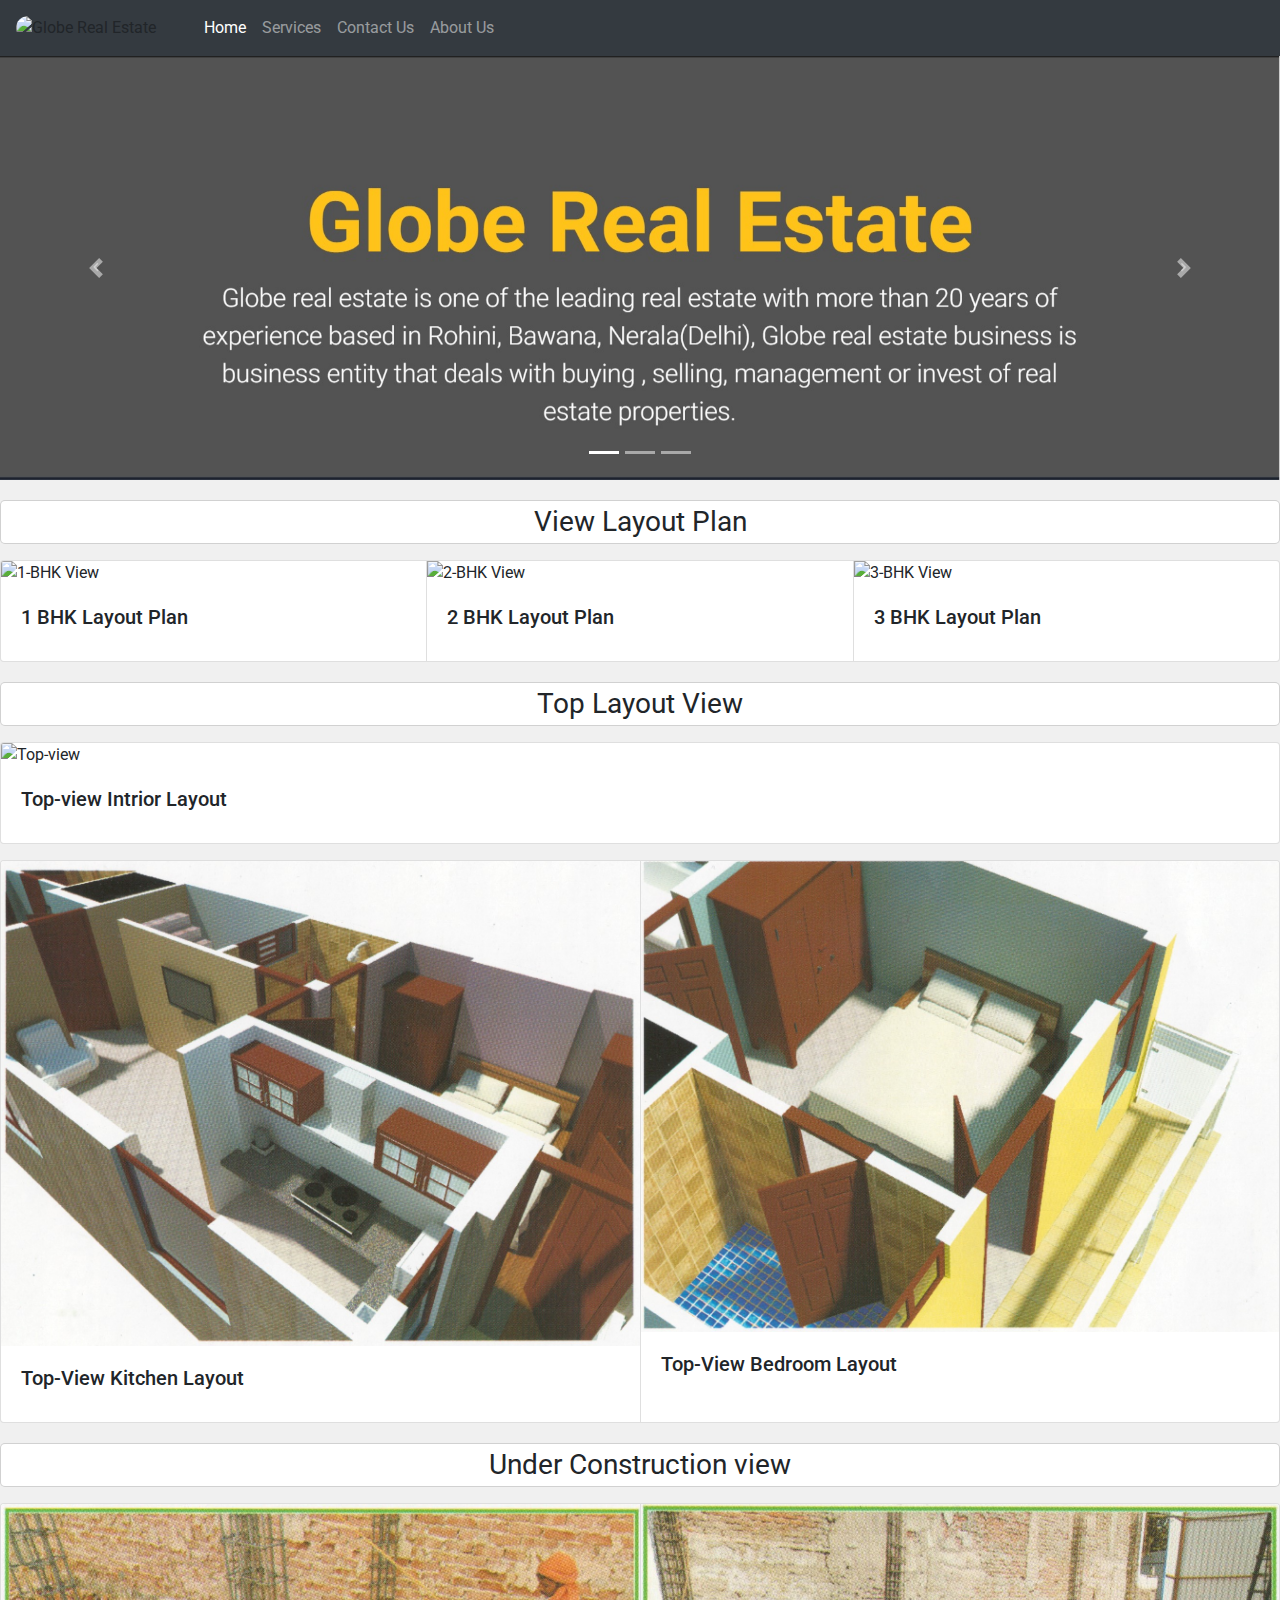
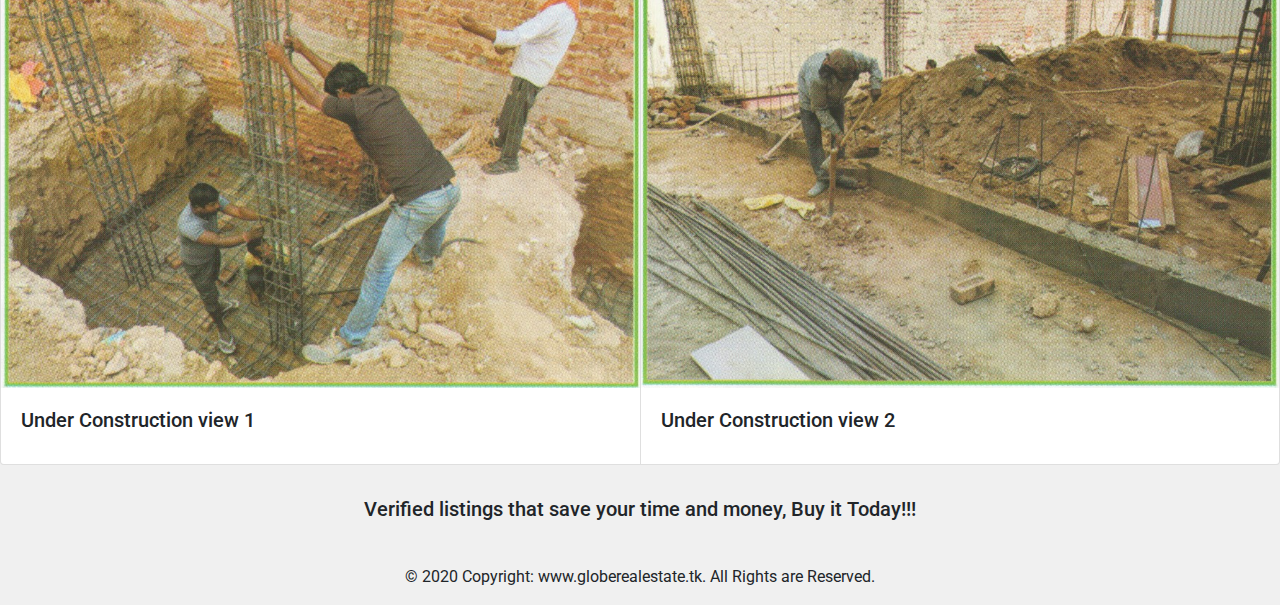
==== index.html @ fe12d83e "Add files via upload" ====
<!DOCTYPE html>
<html lang="en">

<head>
  <meta charset="UTF-8">
  <meta name="viewport" content="width=device-width, initial-scale=1.0">
  <title>Globe Real Estate</title>


  <!-- CSS CDN -->
  <link rel="stylesheet" href="https://stackpath.bootstrapcdn.com/bootstrap/4.5.0/css/bootstrap.min.css"
    integrity="sha384-9aIt2nRpC12Uk9gS9baDl411NQApFmC26EwAOH8WgZl5MYYxFfc+NcPb1dKGj7Sk" crossorigin="anonymous">
  <!-- CSS CDN -->

  <!-- JS CDN -->
  <script src="https://code.jquery.com/jquery-3.5.1.slim.min.js"
    integrity="sha384-DfXdz2htPH0lsSSs5nCTpuj/zy4C+OGpamoFVy38MVBnE+IbbVYUew+OrCXaRkfj"
    crossorigin="anonymous"></script>
  <script src="https://cdn.jsdelivr.net/npm/popper.js@1.16.0/dist/umd/popper.min.js"
    integrity="sha384-Q6E9RHvbIyZFJoft+2mJbHaEWldlvI9IOYy5n3zV9zzTtmI3UksdQRVvoxMfooAo"
    crossorigin="anonymous"></script>
  <script src="https://stackpath.bootstrapcdn.com/bootstrap/4.5.0/js/bootstrap.min.js"
    integrity="sha384-OgVRvuATP1z7JjHLkuOU7Xw704+h835Lr+6QL9UvYjZE3Ipu6Tp75j7Bh/kR0JKI"
    crossorigin="anonymous"></script>
  <!-- JS CDN -->

  <!-- Bootstrap CDN -->
  <!-- <link rel="stylesheet" href="https://stackpath.bootstrapcdn.com/bootstrap/4.5.0/css/bootstrap.min.css"
        integrity="sha384-9aIt2nRpC12Uk9gS9baDl411NQApFmC26EwAOH8WgZl5MYYxFfc+NcPb1dKGj7Sk" crossorigin="anonymous">
    <script src="https://stackpath.bootstrapcdn.com/bootstrap/4.5.0/js/bootstrap.min.js"
        integrity="sha384-OgVRvuATP1z7JjHLkuOU7Xw704+h835Lr+6QL9UvYjZE3Ipu6Tp75j7Bh/kR0JKI" crossorigin="anonymous">
        </script>

    <script src="https://code.jquery.com/jquery-3.5.1.slim.min.js"
        integrity="sha384-DfXdz2htPH0lsSSs5nCTpuj/zy4C+OGpamoFVy38MVBnE+IbbVYUew+OrCXaRkfj"
        crossorigin="anonymous"></script>
    <script src="https://cdn.jsdelivr.net/npm/popper.js@1.16.0/dist/umd/popper.min.js"
        integrity="sha384-Q6E9RHvbIyZFJoft+2mJbHaEWldlvI9IOYy5n3zV9zzTtmI3UksdQRVvoxMfooAo" crossorigin="anonymous">
        </script> -->

  <!-- MD Bootstrap CDN -->
  <!-- Font Awesome -->
  <link rel="stylesheet" href="https://use.fontawesome.com/releases/v5.8.2/css/all.css">
  <!-- Google Fonts -->
  <link rel="stylesheet" href="https://fonts.googleapis.com/css?family=Roboto:300,400,500,700&display=swap">
  <!-- Bootstrap core CSS -->
  <link href="https://cdnjs.cloudflare.com/ajax/libs/twitter-bootstrap/4.5.0/css/bootstrap.min.css" rel="stylesheet">
  <!-- Material Design Bootstrap -->
  <link href="https://cdnjs.cloudflare.com/ajax/libs/mdbootstrap/4.19.1/css/mdb.min.css" rel="stylesheet">
  <!-- MD Bootstrap CDN -->


  <!-- StyleSheet -->
  <link rel="stylesheet" href="CSS/style.css">

  <!-- Favicon -->
  <link rel="shortcut icon" href="images/favicon.png" type="image/x-icon">

</head>

<body>
  <nav class="navbar navbar-expand-lg navbar-dark bg-dark">
    <img src="images/GRE.png" alt="Globe Real Estate" width="180px" class="navlogo">
    <button class="navbar-toggler" type="button" data-toggle="collapse" data-target="#navbarSupportedContent"
      aria-controls="navbarSupportedContent" aria-expanded="false" aria-label="Toggle navigation">
      <span class="navbar-toggler-icon"></span>
    </button>

    <div class="collapse navbar-collapse" id="navbarSupportedContent">
      <ul class="navbar-nav mr-auto">
        <li class="nav-item1 active">
          <a class="nav-link" href="#">Home <span class="sr-only">(current)</span></a>
        </li>
        <li class="nav-item1">
          <a class="nav-link" href="html/service.html">Services</a>
        </li>
        <li class="nav-item1">
          <a class="nav-link" href="html/contact.html">Contact Us</a>
        </li>
        <li class="nav-item1">
          <a class="nav-link" href="html/about.html">About Us</a>
        </li>

      </ul>
    </div>
  </nav>

  <!-- Carousel Component -->
  <div id="carouselExampleCaptions" class="carousel slide" data-ride="carousel">
    <ol class="carousel-indicators">
      <li data-target="#carouselExampleCaptions" data-slide-to="0" class="active"></li>
      <li data-target="#carouselExampleCaptions" data-slide-to="1"></li>
      <li data-target="#carouselExampleCaptions" data-slide-to="2"></li>
    </ol>
    <div class="carousel-inner">
      <div class="carousel-item active">
        <img src="Images/carouselMain.JPG" class="d-block w-100" alt="main carousel">
        <div class="carousel-caption d-none d-md-block">
          <!-- <h5 class="heading">Globe Real Estate</h5>
                    <p class="para">Globe real estate is one of the leading real estate with more than 20 years of experience based
                        in Rohini, Bawana, Nerala(Delhi), Globe real estate business is business entity that deals with
                        buying , selling, management or invest of real estate properties.</p> -->
        </div>
      </div>
      <div class="carousel-item">
        <img src="Images/carousel2.png" class="d-block w-100" alt="carousel-2">
        <div class="carousel-caption d-none d-md-block">
          <!-- <h5>Globe Real Estate</h5>
              <p>Lorem ipsum dolor sit amet, consectetur adipiscing elit.</p> -->
        </div>
      </div>
      <div class="carousel-item">
        <img src="Images/carousel3.png" class="d-block w-100" alt="carousel-3">
        <div class="carousel-caption d-none d-md-block">
        </div>
      </div>
      <div class="carousel-item">
        <img src="Images/carousel-globe.png" class="d-block w-100" alt="main carousel">
        <div class="carousel-caption d-none d-md-block">
        </div>
      </div>
    </div>
    <a class="carousel-control-prev" href="#carouselExampleCaptions" role="button" data-slide="prev">
      <span class="carousel-control-prev-icon" aria-hidden="true"></span>
      <span class="sr-only">Previous</span>
    </a>
    <a class="carousel-control-next" href="#carouselExampleCaptions" role="button" data-slide="next">
      <span class="carousel-control-next-icon" aria-hidden="true"></span>
      <span class="sr-only">Next</span>
    </a>
  </div>
  <p class="parahead">View Layout Plan</p>
  <!-- 3 cards in line ##cards## -->
  <div class="card-group">
    <div class="card">
      <img src="Images/interior/1BHK.png" class="card-img-top" alt="1-BHK View">
      <div class="card-body">
        <h5 class="card-title">1 BHK Layout Plan</h5>
        <!-- <p class="card-text">This is a wider card with supporting text below as a natural lead-in to additional content.
          This content is a little bit longer.</p> -->
        <!-- <p class="card-text"><small class="text-muted">Last updated 3 mins ago</small></p> -->
      </div>
    </div>
    <div class="card">
      <img src="Images/interior/2BHK.png" class="card-img-top" alt="2-BHK View">
      <div class="card-body">
        <h5 class="card-title">2 BHK Layout Plan</h5>
        <!-- <p class="card-text">This card has supporting text below as a natural lead-in to additional content.</p> -->
        <!-- <p class="card-text"><small class="text-muted">Last updated 3 mins ago</small></p> -->
      </div>
    </div>
    <div class="card">
      <img src="Images/interior/3BHK.png" class="card-img-top" alt="3-BHK View">
      <div class="card-body">
        <h5 class="card-title">3 BHK Layout Plan</h5>
        <!-- <p class="card-text">This is a wider card with supporting text below as a natural lead-in to additional content.
          This card has even longer content than the first to show that equal height action.</p> -->
        <!-- <p class="card-text"><small class="text-muted">Last updated 3 mins ago</small></p> -->
      </div>
    </div>
  </div>
  <!-- cards -->
  <p class="parahead">Top Layout View</p>
  <!-- 1 Horizontal cards -->
  <div class="card mb-3">
    <img src="Images/interior/view3.png" class="card-img-top" alt="Top-view">
    <div class="card-body">
      <h5 class="card-title">Top-view Intrior Layout</h5>
      <!-- <p class="card-text">This is a wider card with supporting text below as a natural lead-in to additional content.
        This content is a little bit longer.</p> -->
      <!-- <p class="card-text"><small class="text-muted">Last updated 3 mins ago</small></p> -->
    </div>
  </div>
  <!-- Horizontal cards -->
  <!-- 2 cards in line ##Cards## -->
  <div class="card-group">
    <div class="card">
      <img src="Images/interior/view1.png" class="card-img-top" alt="1-BHK View">
      <div class="card-body">
        <h5 class="card-title">Top-View Kitchen Layout</h5>
        <!-- <p class="card-text">This is a wider card with supporting text below as a natural lead-in to additional content.
          This content is a little bit longer.</p> -->
        <!-- <p class="card-text"><small class="text-muted">Last updated 3 mins ago</small></p> -->
      </div>
    </div>
    <div class="card">
      <img src="Images/interior/view2.png" class="card-img-top" alt="2-BHK View">
      <div class="card-body">
        <h5 class="card-title">Top-View Bedroom Layout</h5>
        <!-- <p class="card-text">This card has supporting text below as a natural lead-in to additional content.</p> -->
        <!-- <p class="card-text"><small class="text-muted">Last updated 3 mins ago</small></p> -->
      </div>
    </div>
  </div>
  <!-- 2 cards in line ##Cards## -->


  <p class="parahead">Under Construction view</p>
  <!-- 2 cards in line ##Cards## -->
  <div class="card-group">
    <div class="card">
      <img src="Images/interior/under_const1.png" class="card-img-top" alt="1-BHK View">
      <div class="card-body">
        <h5 class="card-title">Under Construction view 1</h5>
        <!-- <p class="card-text">This is a wider card with supporting text below as a natural lead-in to additional content.
          This content is a little bit longer.</p> -->
        <!-- <p class="card-text"><small class="text-muted">Last updated 3 mins ago</small></p> -->
      </div>
    </div>
    <div class="card">
      <img src="Images/interior/under_const2.png" class="card-img-top" alt="2-BHK View">
      <div class="card-body">
        <h5 class="card-title">Under Construction view 2</h5>
        <!-- <p class="card-text">This card has supporting text below as a natural lead-in to additional content.</p> -->
        <!-- <p class="card-text"><small class="text-muted">Last updated 3 mins ago</small></p> -->
      </div>
    </div>
  </div>
  <!-- 2 cards in line ##Cards## -->

  <!-- Footer -->
  <footer class="page-footer font-small unique-color-dark pt-4">

    <!-- Footer Elements -->
    <div class="container">

      <!-- Call to action -->
      <ul class="list-unstyled list-inline text-center py-2">
        <li class="list-inline-item">
          <h5 class="mb-1">Verified listings that save your time and money, Buy it Today!!!</h5>
        </li>
        <!-- <li class="list-inline-item">
                    <a href="#!" class="btn btn-outline-white btn-rounded">Sign up!</a>
                </li> -->
      </ul>
      <!-- Call to action -->

    </div>
    <!-- Footer Elements -->

    <!-- Copyright -->
    <div class="footer-copyright text-center py-3">© 2020 Copyright: www.globerealestate.tk. All Rights are Reserved.
      <!-- <a href="https://mdbootstrap.com/"> MDBootstrap.com</a> -->
    </div>
    <!-- Copyright -->

  </footer>
  <!-- Footer -->
</body>

</html>
---- CSS/style.css ----
body{
    background-color: rgb(240,240,240);
}
.navlogo{
    border-radius: 20px;
}
.heading{
    font-weight: 800;
    font-size: 100px;
    color: #ffc319;
}
/* .heading-light{
    font-weight: 800;
    font-size: 100px;
    color: #9019ff;
} */
.para{
    font-size: 30px;
}

/* Css for blocks */

.item1 div{
    text-align: left;
    width: 98%;
    margin: auto;
    justify-content: center;
    align-items: center;
    display: flex;
    margin-top: 23px;
    border: 1px solid rgb(61, 61, 61);
    border-radius: 10px;
    background-color: white;
}
.image{
    justify-content: center;
    padding: 23px;
    width: 300px;
    border-radius: 35px;
}

.strong{
    /* text-align: center; */
    font-size: 30px;
    color: brown;
    /* padding-bottom: 20px; */
}
.parahead{
    border: 1px solid #8080805c;
    border-radius: 5px;
    margin-top: 20px;
    font-size: 28px;
    background-color: white;
    text-align: center;
}
/* contact page */
.links{
    text-decoration: none;
    font-size: 20px;
    border: 2px solid rgb(17, 17, 109);
    border-radius: 23px;
    color: blue;
    padding: 5px 10px;
}
.links:hover{
    border: 2px solid rgb(0, 0, 0);
    border-radius: 23px;
    background-color: rgb(0, 0, 0);
    color: white;
}
.center_text{
    text-align: center;
}
.center_link{
    width: auto;
    margin: auto;
}
/* .textbox{
    padding: 5px 23px;
    text-align: center;
    width: 150px;
} */
.btn{
    padding: 5px 20px;
    border: 0.1px solid black;
    border-radius: 23px;
}
.btn:hover{
    cursor: pointer;
    background-color: black;
    color: white;
}
/* contact page */
.style-container{
    border: 2px solid #cac3c3;
    background-color: white;
    border-radius: 8px;
    margin: auto;
    width: 80%;
    margin-bottom: 23px;
}
.contain{
    padding: 0px;
}
.Main-heading{
    margin: 20px;
}
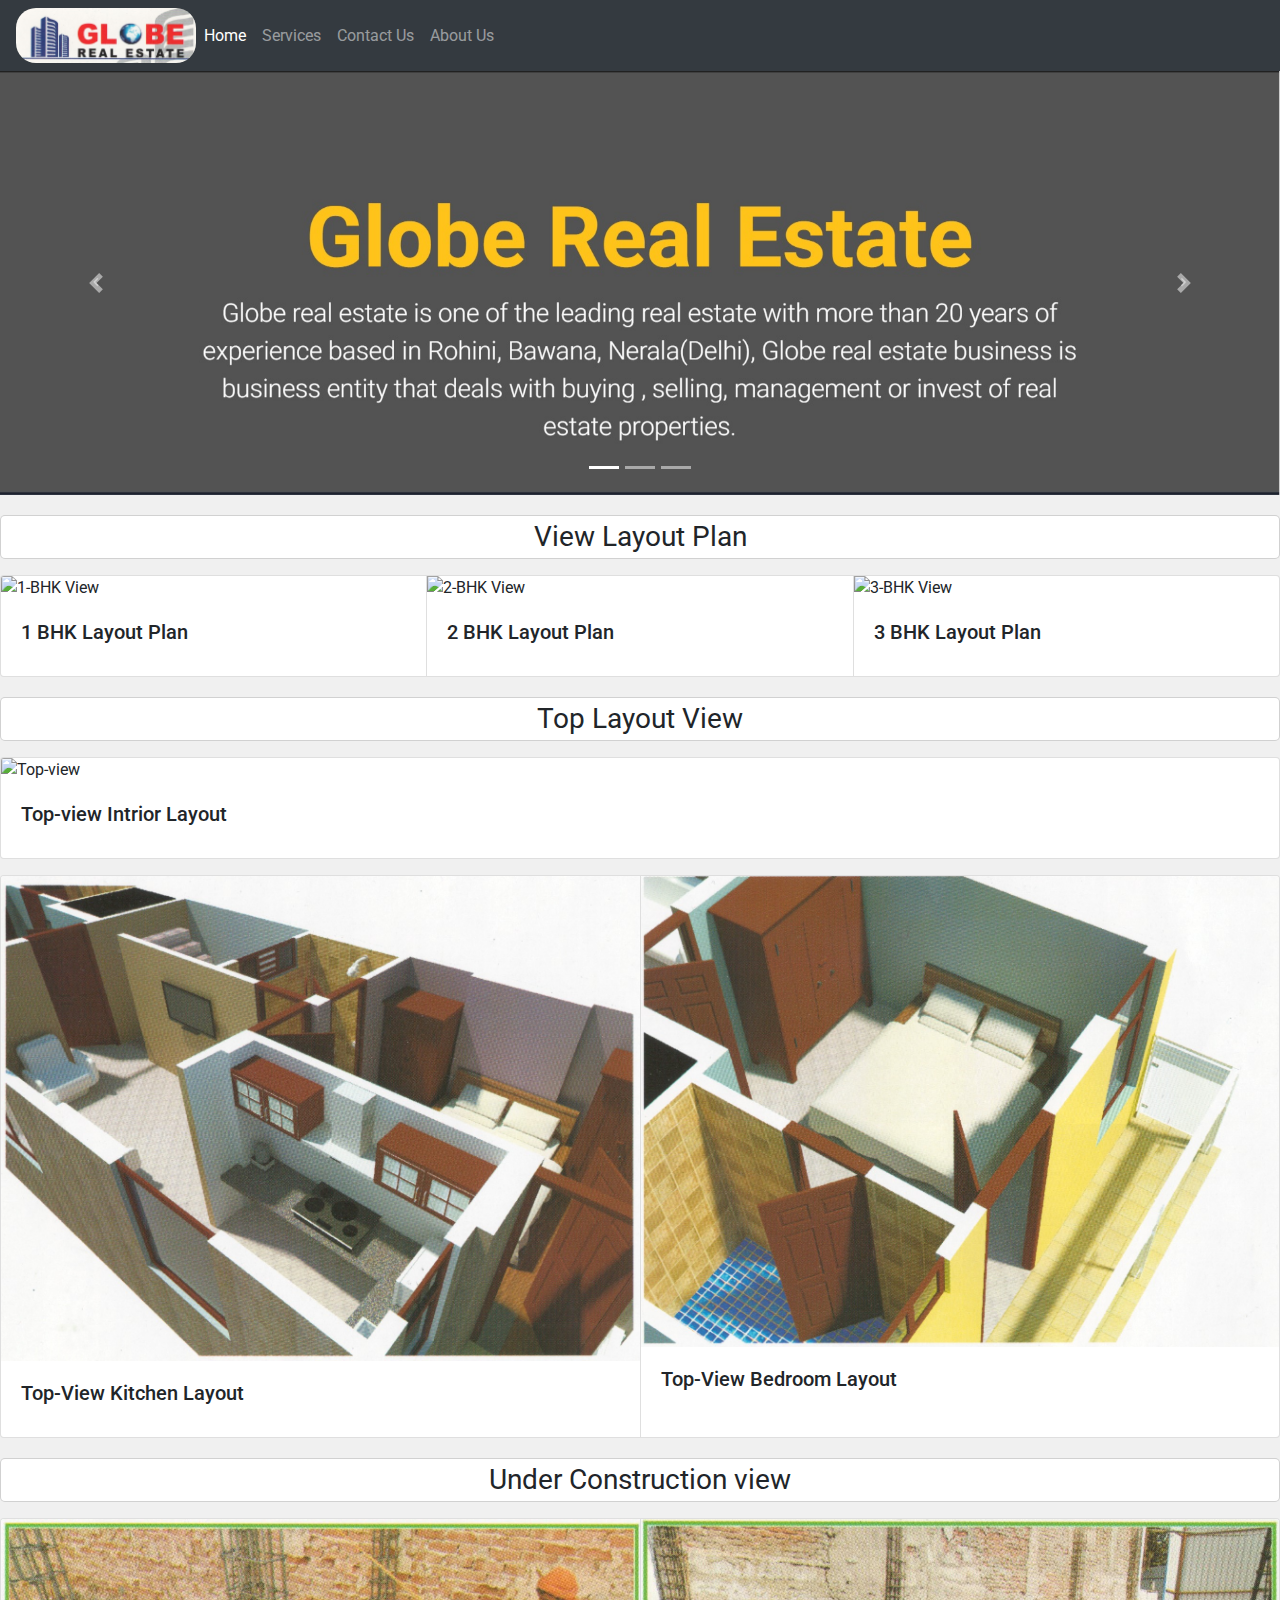
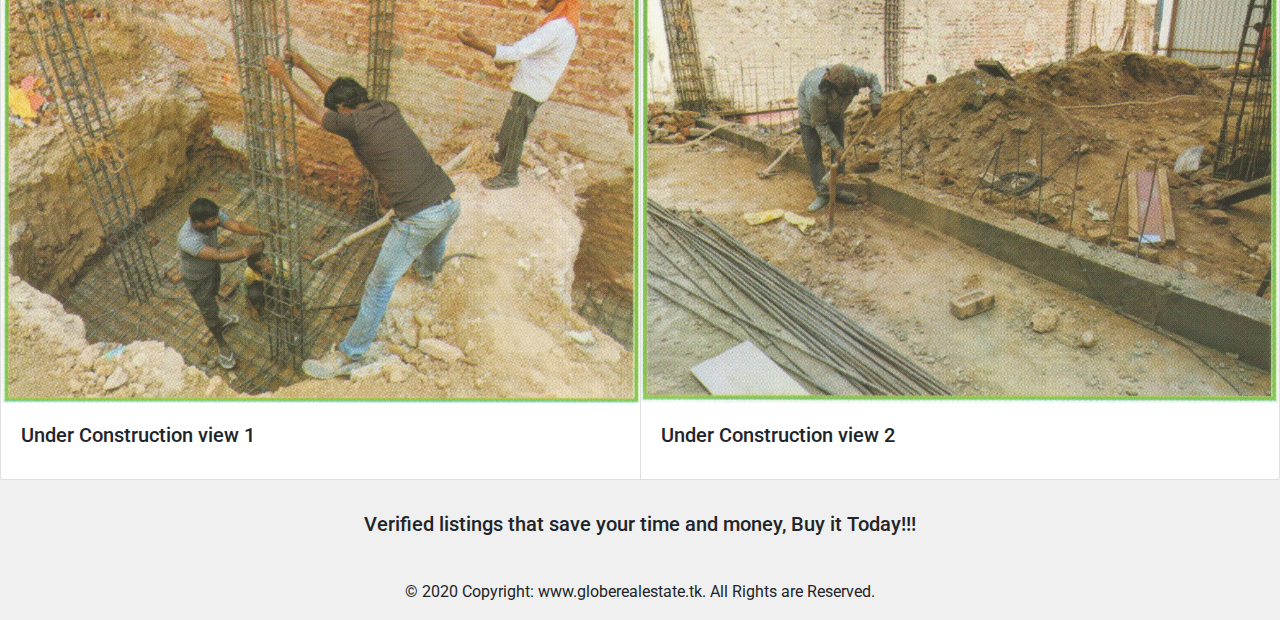
==== commit e6797d79: "Update index.html" ====
--- a/index.html
+++ b/index.html
@@ -60,7 +60,7 @@
 
 <body>
   <nav class="navbar navbar-expand-lg navbar-dark bg-dark">
-    <img src="images/GRE.png" alt="Globe Real Estate" width="180px" class="navlogo">
+    <img src="Images/GRE.png" alt="Globe Real Estate" width="180px" class="navlogo">
     <button class="navbar-toggler" type="button" data-toggle="collapse" data-target="#navbarSupportedContent"
       aria-controls="navbarSupportedContent" aria-expanded="false" aria-label="Toggle navigation">
       <span class="navbar-toggler-icon"></span>
@@ -248,4 +248,4 @@
   <!-- Footer -->
 </body>
 
-</html>+</html>
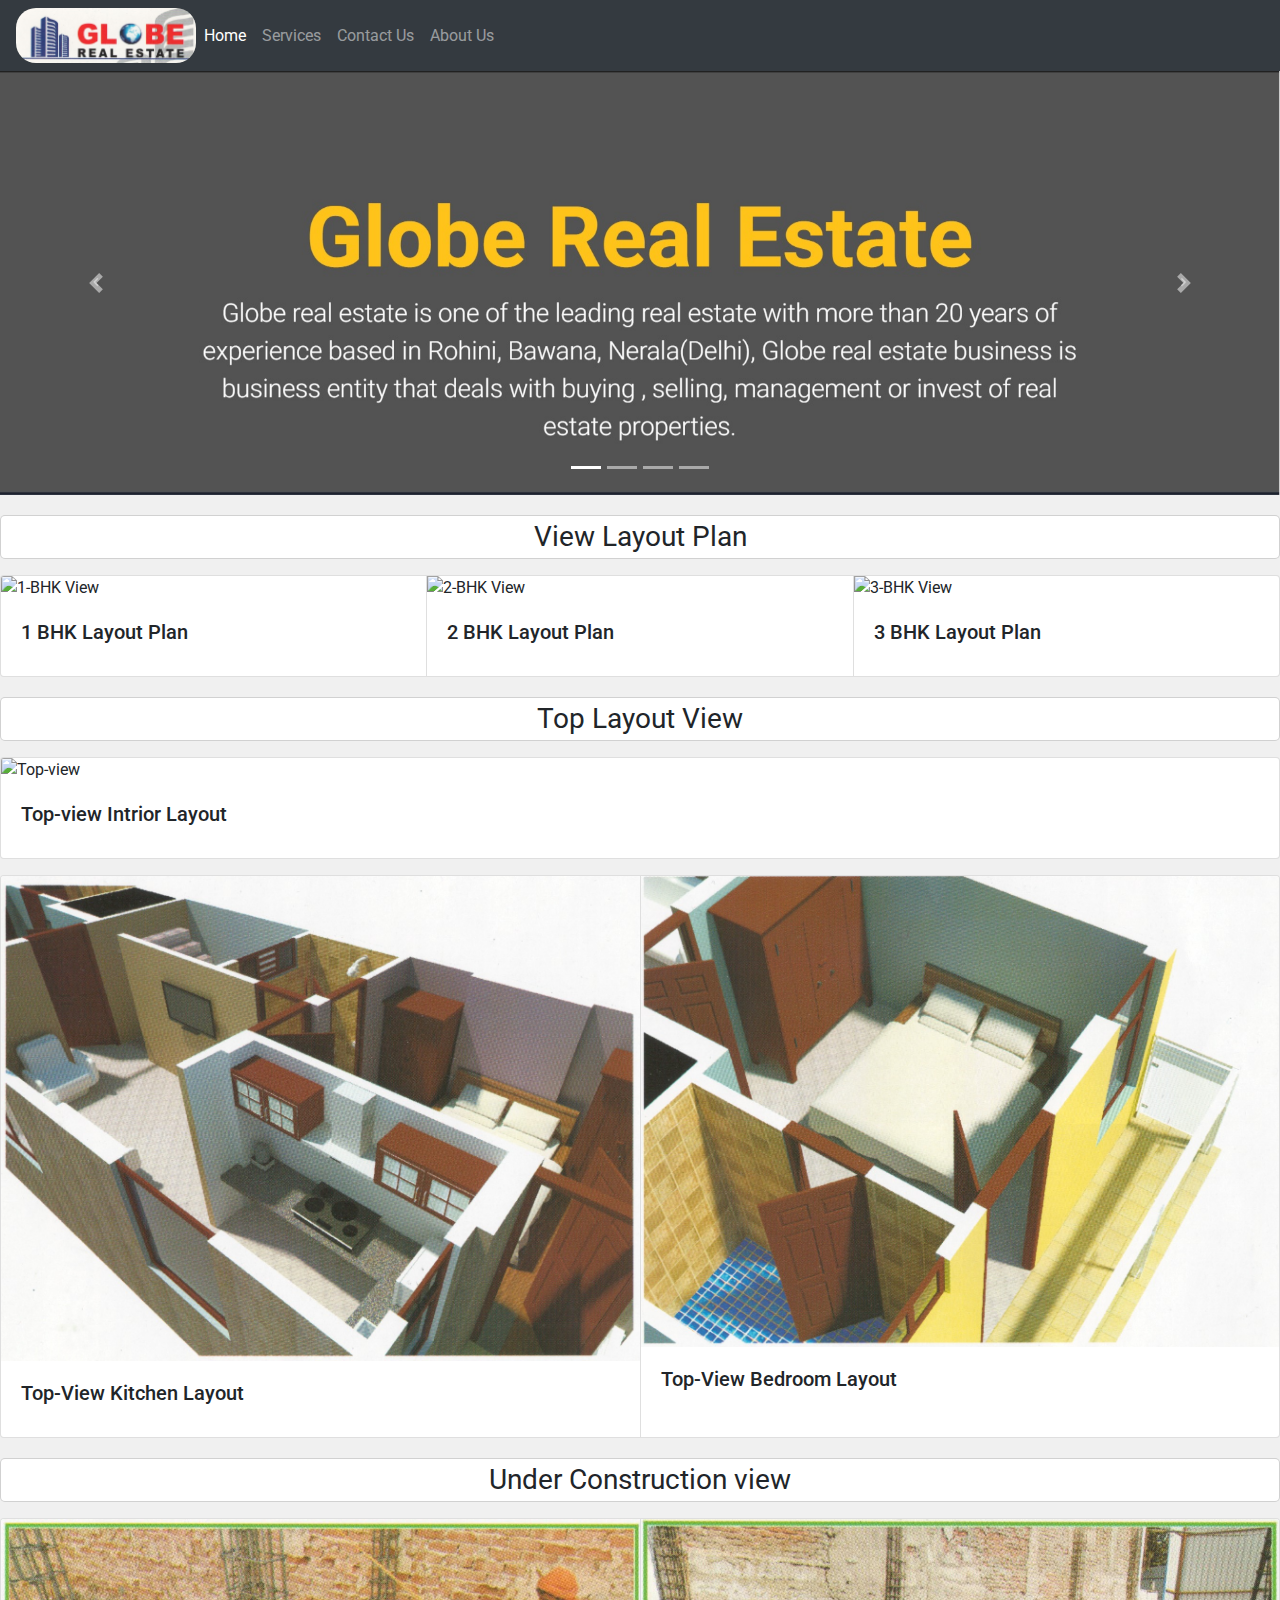
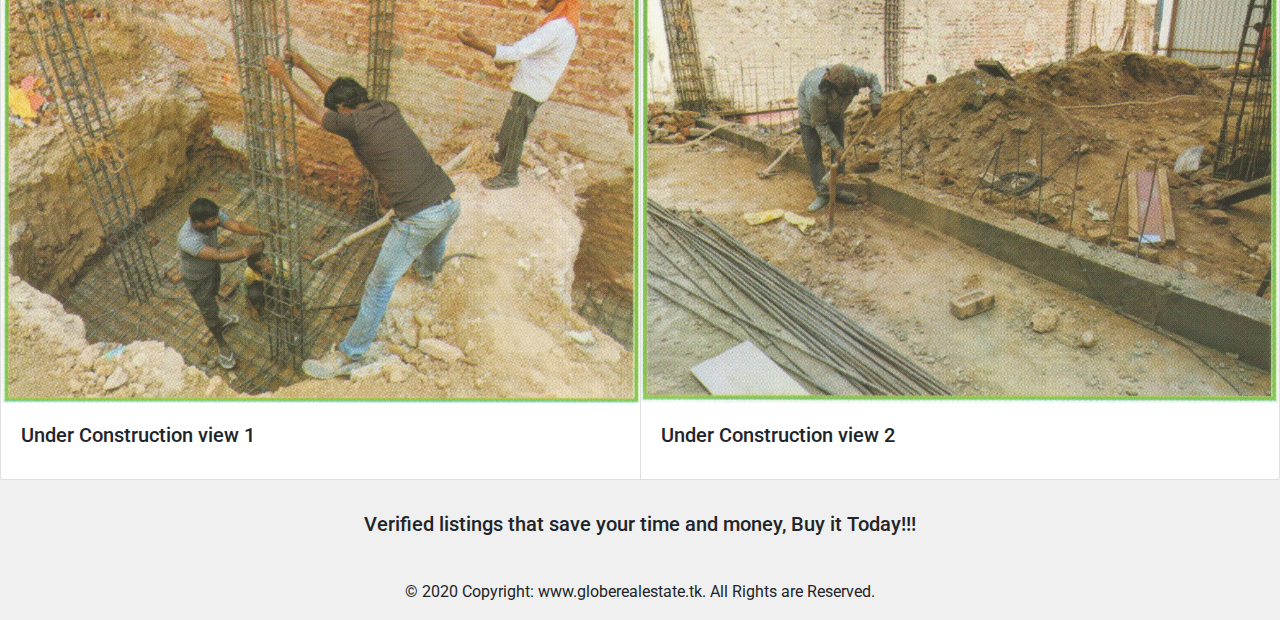
==== commit 71f48f95: "Update index.html" ====
--- a/index.html
+++ b/index.html
@@ -4,6 +4,9 @@
 <head>
   <meta charset="UTF-8">
   <meta name="viewport" content="width=device-width, initial-scale=1.0">
+  <meta property="og:title" content="Globe Real Estate">
+  <meta property="og:description" content="Verified listings that save your time and money, Buy it Today!!!">
+  <meta property="og:image" content="https://globerealestate.tk/Images/GRE.png">
   <title>Globe Real Estate</title>
 
 
@@ -54,7 +57,7 @@
   <link rel="stylesheet" href="CSS/style.css">
 
   <!-- Favicon -->
-  <link rel="shortcut icon" href="images/favicon.png" type="image/x-icon">
+  <link rel="shortcut icon" href="Images/favicon.png" type="image/x-icon">
 
 </head>
 
@@ -91,6 +94,7 @@
       <li data-target="#carouselExampleCaptions" data-slide-to="0" class="active"></li>
       <li data-target="#carouselExampleCaptions" data-slide-to="1"></li>
       <li data-target="#carouselExampleCaptions" data-slide-to="2"></li>
+      <li data-target="#carouselExampleCaptions" data-slide-to="3"></li>
     </ol>
     <div class="carousel-inner">
       <div class="carousel-item active">
